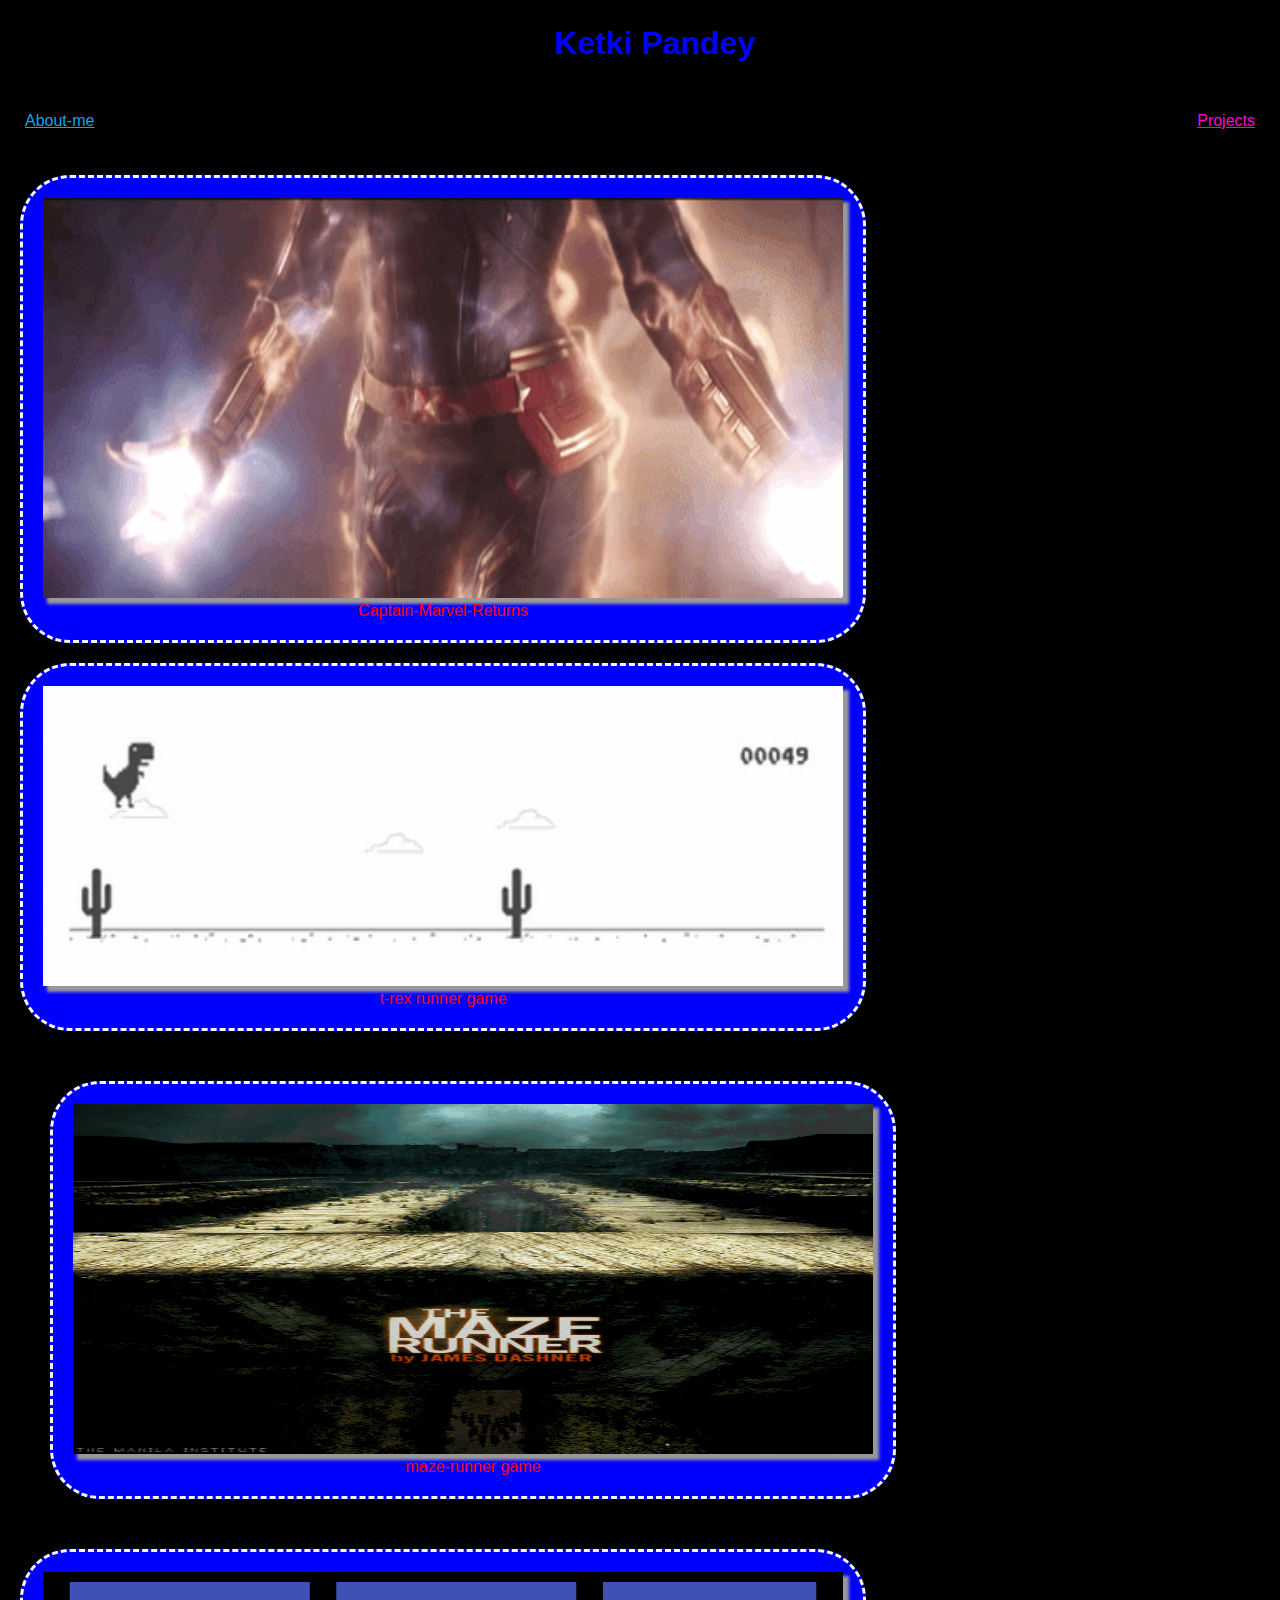
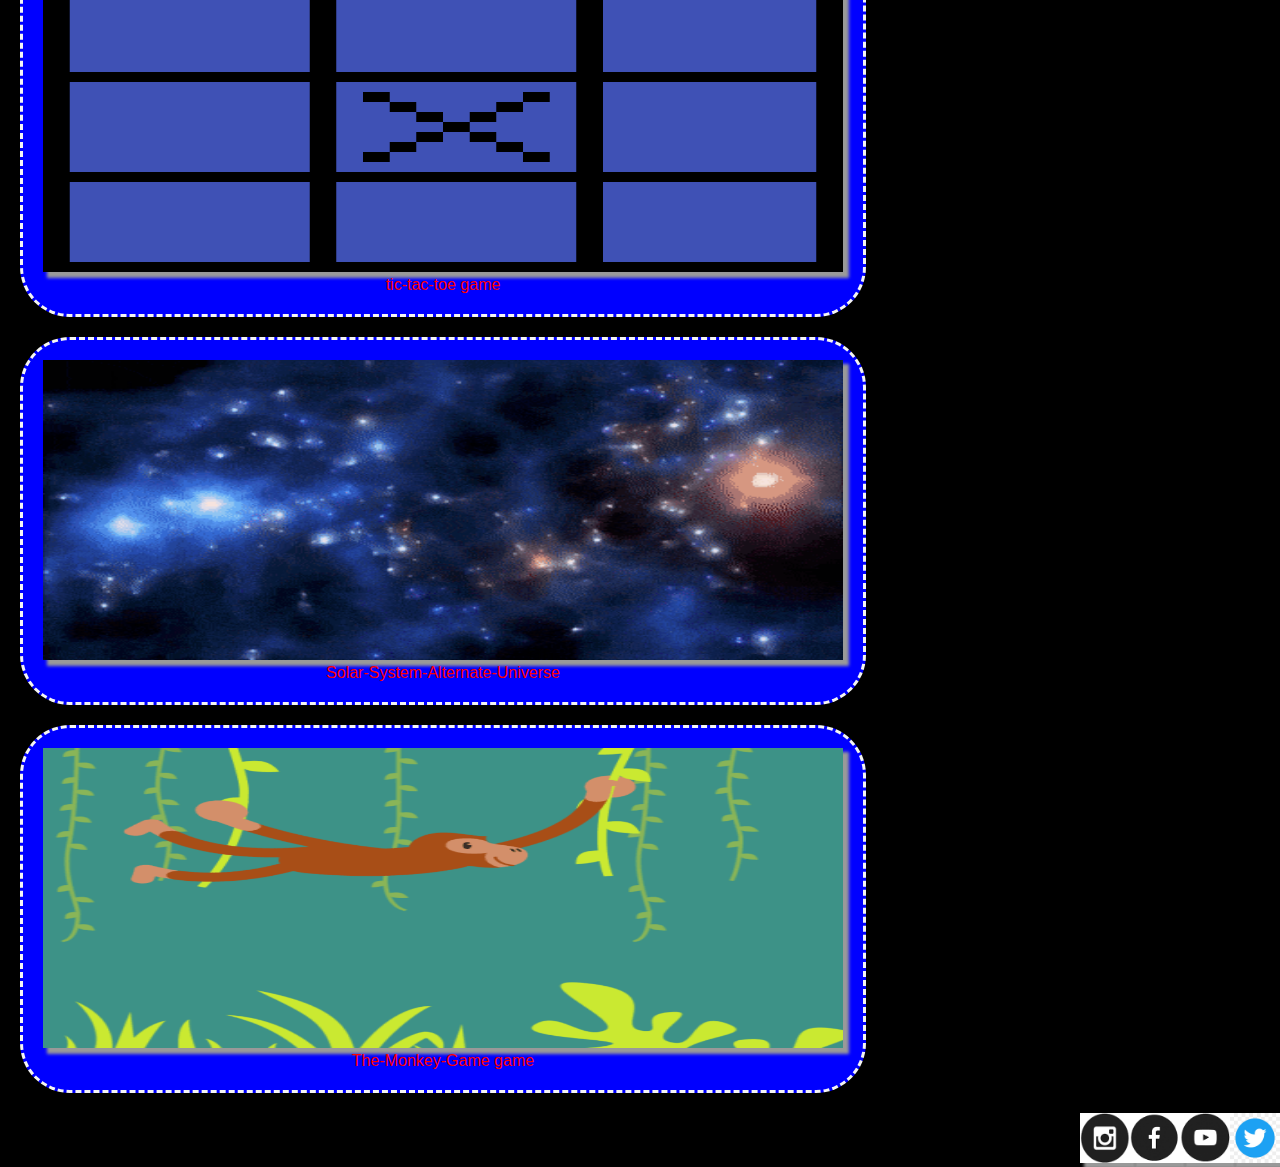
==== index.html @ 6baaeda4 "Add files via upload" ====
<!DOCTYPE html>
<html>
    <head>
        <link 
           rel = "styleSheet"
           type = text/css
           href = "style.css"
        />
        <title>  My Portfolio </title>
</head>  
<body> 
   
        <center><h1>Ketki Pandey</h1></center>
    
            <div class = "header">
                <!-- <h1>Ketki Pandey</h1> -->
                <a href = "About-me.html" style="color:rgb(8, 164, 236)"> About-me </a>
                <a href="https://github.com/skywalker-its?tab=repositories" target="_blank" style="color:rgb(255, 0, 212)">Projects</a>
        </div>

           
        <div class = "marvel">
            <a href="https://skywalker-its.github.io/Captain-Marvel-Returns/">
            <img src = "captain marvel.gif" width = 800, height = 400/> </a>
            <p> Captain-Marvel-Returns </p>
           </div>

        <div class = "trex">
    <a href="https://studio.code.org/projects/gamelab/FDPYJH98vJakREWxPRalNtoUC7NINR3oVtRJv9RytWo/">
        <img src = "trex.gif" width = 800, height = 300/> </a>
        <p> t-rex runner game </p>
       </div>
         
          <div class = "maze">
    <a href="https://studio.code.org/projects/gamelab/ZVyQt73AwlBBLIZK5KLXZq1Ci4tJQ-EOgpodpiJTrOk">
        <img src = "maze-runner.gif" width = 800, height = 350/> </a>
        <p> maze-runner game </p>
</div>

<div class = "ttt">
    <a href="https://skywalker-its.github.io/trex2/">
        <img src = "tic-tac-toe.gif" width = 800, height = 300/> </a>
        <p> tic-tac-toe game </p>
</div>

<div class = "universe">
    <a href="https://skywalker-its.github.io/Solar-System-Alternate-Universe/">
        <img src = "universe.gif" width = 800, height = 300/> </a>
        <p> Solar-System-Alternate-Universe </p>
    </div>

        <div class = "monkey">
        <a href="https://skywalker-its.github.io/The-Monkey-Game/">
            <img src = "images.gif" width = 800, height = 300/> </a>
            <p> The-Monkey-Game game </p>
        </div>

        <div class = "footer">
       <a href="https://www.instagram.com/">
         <img src = "insta.png" width = 50, height = 50/></a>

         <a href="https://www.facebook.com/">
            <img src = "fb.png" width = 50, height = 50/></a>

            <a href="https://www.youtube.com/">
                <img src = "youtube.png" width = 50, height = 50/></a>

            <a href="https://twitter.com/KetkiPandey1">
                <img src = "twitter.jpg" width = 50, height = 50/></a>
            </div>
</body>
</html>
---- style.css ----
* {
    /* color: #1e90ff; */
    /* background-color: #FAF3DD; */
    font-family: Arial, Helvetica, sans-serif;
    margin: 0px;
}


.header{
    /* background-color:blue; */
    display: flex;
    justify-content: space-between;
    padding:25px
}

.images {
    margin: 50px;
    padding: 50px;
    display: flex;
    flex-wrap: wrap;
    justify-content: center;
}

.marvel{
    max-width: 800px;
    border: dashed;
    margin: 20px;
    padding: 20px;
    border-radius: 50px;
    background-color:blue;
}


.marvel:hover img {
    opacity: 0.5;
}

.marvel:hover {
    transform: scale(1.15);
}

.trex{
    max-width: 800px;
    border: dashed;
    margin: 20px;
    padding: 20px;
    border-radius: 50px;
    background-color:blue;
}


.trex:hover img {
    opacity: 0.5;
}

.trex:hover {
    transform: scale(1.15);
}

.maze{
    max-width: 800px;
    border: dashed;
    margin: 50px;
    padding: 20px;
    border-radius: 50px;
    background-color:blue;
}


.maze:hover img {
    opacity: 0.5;
}

.maze:hover {
    transform: scale(1.15);
}

.universe{
    max-width: 800px;
    border: dashed;
    margin: 20px;
    padding: 20px;
    border-radius: 50px;
    background-color:blue;
}


.universe:hover img {
    opacity: 0.5;
}

.universe:hover {
    transform: scale(1.15);
}

.monkey{
    max-width: 800px;
    border: dashed;
    margin: 20px;
    padding: 20px;
    border-radius: 50px;
    background-color:blue;
}


.monkey:hover img {
    opacity: 0.5;
}

.monkey:hover {
    transform: scale(1.15);
}

.ttt{
    max-width: 800px;
    border: dashed;
    margin: 20px;
    padding: 20px;
    border-radius: 50px;
    background-color:blue;
}


.ttt:hover img {
    opacity: 0.5;
}

.ttt:hover {
    transform: scale(1.15);
}

.footer{
    display : flex;
    justify-content: flex-end;
}

  h1{
        text-align: center;
        margin-left: 30px;
        color : blue;
        padding: 25px;
        border: red
        
}

body{
    background: black;
    color: whitesmoke;
}

a:link{
    color: #3cb371;
}

a:visited{
    color: #3cb371;
}

img{
    box-shadow: 5px 5px 3px 1px #999
}

p{
    text-align: center;
    color: red
}

body{
    background-image: url("https://wallpapercave.com/wp/wp3284831.gif");
}
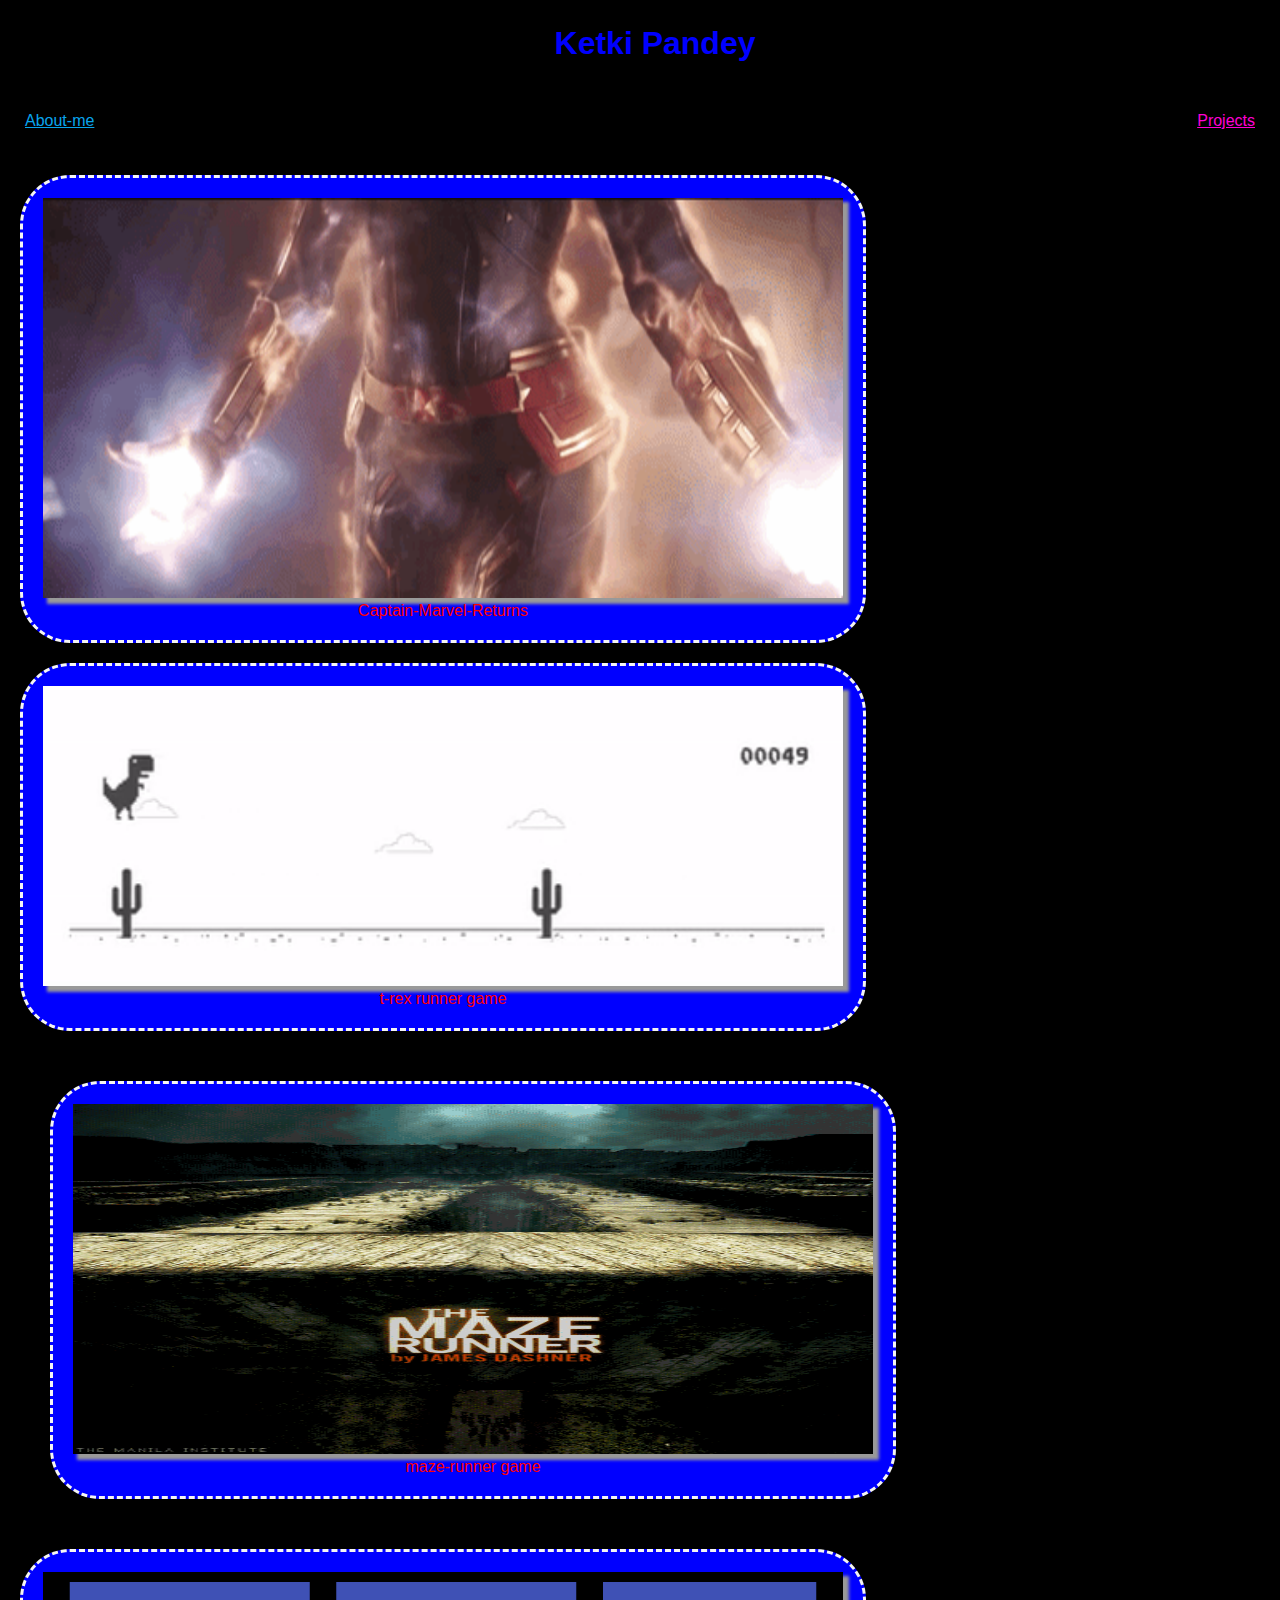
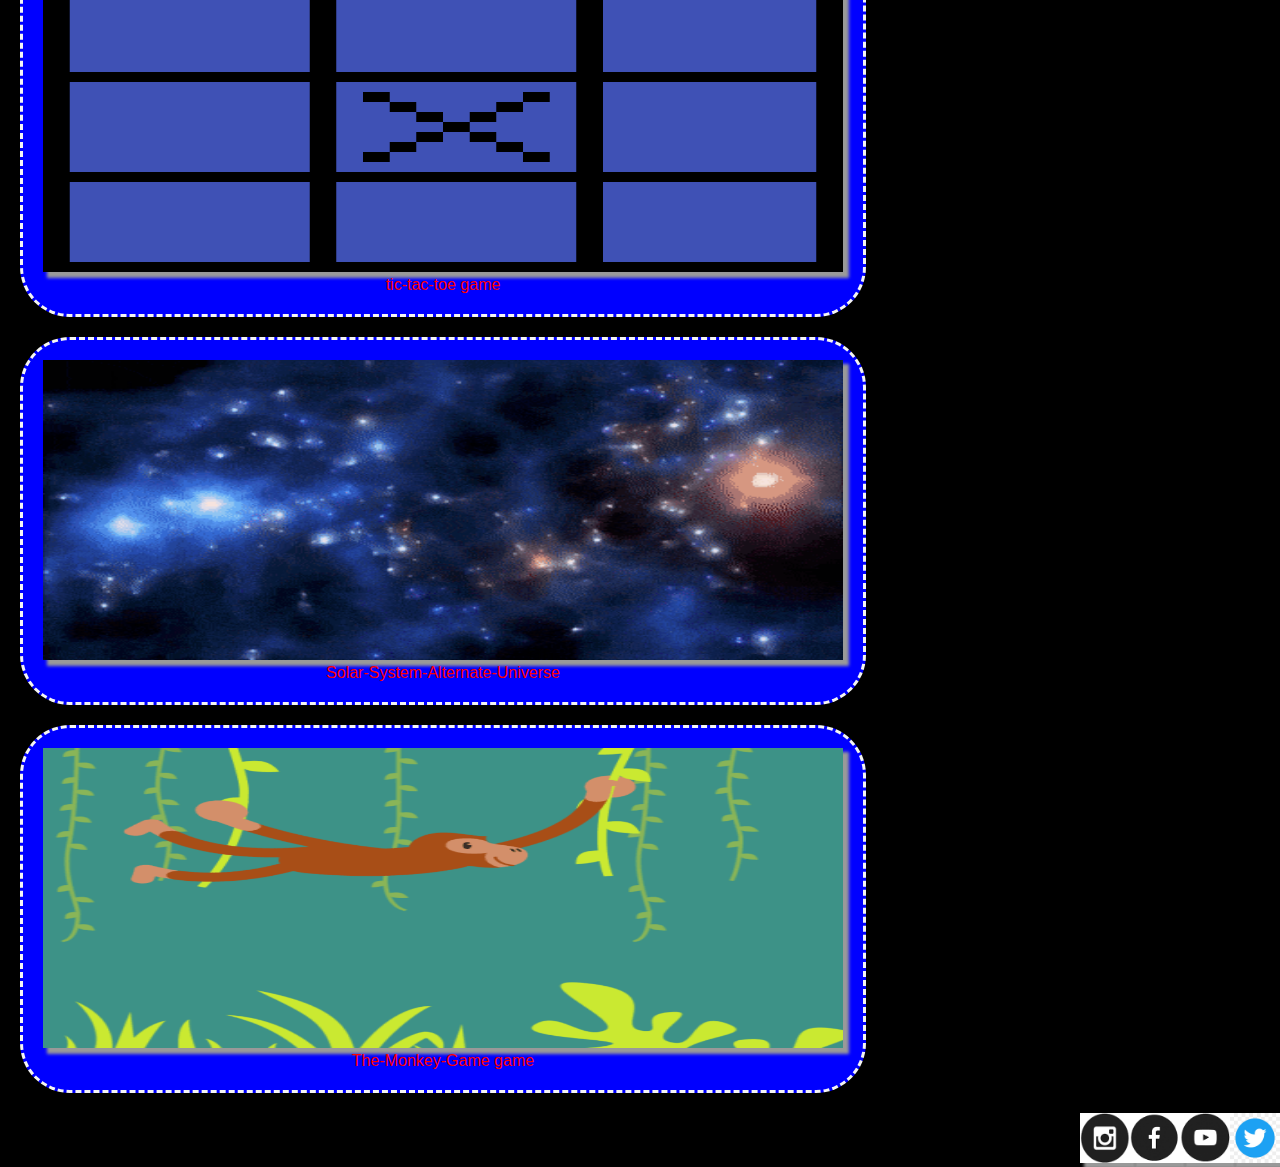
==== commit 4b12f5b0: "Update index.html" ====
--- a/index.html
+++ b/index.html
@@ -32,7 +32,7 @@
        </div>
          
           <div class = "maze">
-    <a href="https://studio.code.org/projects/gamelab/ZVyQt73AwlBBLIZK5KLXZq1Ci4tJQ-EOgpodpiJTrOk">
+    <a href="https://studio.code.org/projects/gamelab/kbb7P0GNVVY-nzXmxG1xgJRgONw7RXwu4Lqm4pbFKJ4">
         <img src = "maze-runner.gif" width = 800, height = 350/> </a>
         <p> maze-runner game </p>
 </div>
@@ -69,4 +69,4 @@
                 <img src = "twitter.jpg" width = 50, height = 50/></a>
             </div>
 </body>
-</html>+</html>
